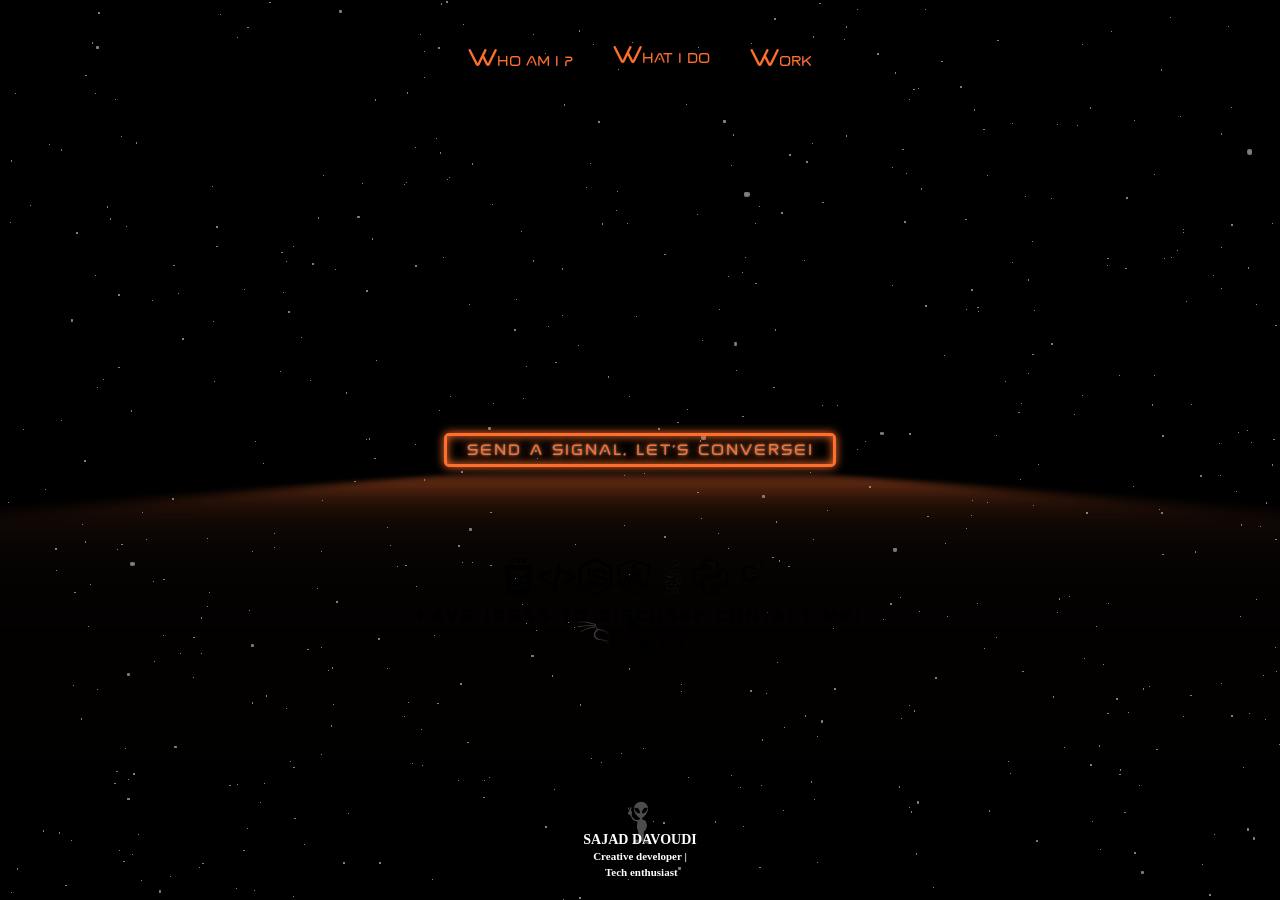
==== index.html @ 2b445030 "Update index.html" ====
<!DOCTYPE html>
<html lang="en">
  <head>
    <meta charset="UTF-8" />
    <meta http-equiv="X-UA-Compatible" content="IE=edge" />
    <meta name="viewport" content="width=device-width, initial-scale=1.0" />
    <title>Sajad Davoudi</title>
    <link rel="stylesheet" href="style.css" />
  </head>
  <body>
    <div class="navbar">
      <a href="whoami.html"
        ><span class="first_W">W</span><span class="rest_W">ho am I ?</span></a
      >
      <a href="box.html"
        ><span class="first_W">W</span><span class="rest_W">hat I do</span></a
      >
      <a href="work.html"
        ><span class="first_W">W</span><span class="rest_W">ork </span></a
      >
    </div>
    <!--====================== END OF NAV ====================-->

    <a href="contact2.html" class="button">Send a Signal, Let's Converse!</a>

    <!--====================== END OF CONTACT ====================-->

    <div class="logo_container">
      <img src="foto/alien4.png" class="logo_image" />
      <h1 class="logo_text">
        SAJAD&nbsp;DAVOUDI<br /><span class="minText"
          >Creative&nbsp;developer&nbsp;|&nbsp;Tech&nbsp;enthusiast</span
        >
      </h1>
    </div>

    <!--====================== END OF LOGO ====================-->
    <div class="alien_container">
      <img src="foto/alien12.png" class="alien" />
      <img src="foto/alien1.png" class="alien" />
      <img src="foto/alien1.png" class="alien" />
      <img src="foto/alien12.png" class="alien" />
    </div>

    <div class="lang_container">
      <img src="foto/angular.png" class="language" />
      <img src="foto/js.png" class="language" />
      <img src="foto/html1.png" class="language" />
      <img src="foto/css1.png" class="language" />
      <img src="foto/java1.png" class="language" />
      <img src="foto/python1.png" class="language" />
      <img src="foto/c.png" class="language" />
      <!--
      <img src="foto/php4.png" class="language" />-->

      <img src="foto/linux.png" class="language" />
      <img src="foto/kali.png" class="language" />
      <img src="foto/git1.png" class="language" />
    </div>

    <!--
    <img src="alien11.png" style="left: 1170px; top: 80px" class="alien" />
    <img src="alien1.png" style="left: 1260px; top: 270px" class="alien" />
    <img src="alien12.png" style="left: 1610px; top: 320px" class="alien" />
    <img src="alien1.png" style="left: 810px; top: 270px" class="alien" />
    <img src="alien12.png" style="left: 770px; top: 20px" class="alien" />
    -->

    <!--====================== END OF ALIEN & LANGUAGE IMAGE ====================-->
    <div class="discuss">
      <p class="dis">
        <strong>Have ideas to discuss? contact me!</strong>
      </p>
    </div>
    <!--====================== END OF DISCUSS ====================-->
    <script src="three.min.js"></script>
    <script src="index.js"></script>
  </body>
</html>
---- style.css ----
body {
  width: 100vw;
  height: 100vh;
  margin: 0;
  background: black;
  overflow: hidden;

  min-height: 100vh;
  display: grid;
  place-items: center;
  background: var(--clr-bg);
  color: var(--clr-neon);
  position: fixed;
}

:root {
  --clr-neon: rgb(254, 110, 44);
  --clr-bg: rgba(1, 1, 1, 1);
  --clr-white: rgba(255, 255, 255, 1);
  --glow-color: hsl(186 100% 69%);
}

@font-face {
  font-family: "pixel";
  src: url(font/pixel.otf) format("truetype");
}

@font-face {
  font-family: "linux";
  src: url(font/linux.otf);
}

@font-face {
  font-family: "blox";
  src: url(font/Blox2.ttf);
}

@font-face {
  font-family: "space";
  src: url(font/Spaced\ OTF.otf);
}
/*----------------------------CONTACT-----------rgb(106, 90, 205)---------------------*/

*,
*::before,
*::after {
  box-sizing: border-box;
}

.button {
  font-size: 1.2em;
  /*font-family: system-ui;*/
  font-family: "space";

  letter-spacing: 2px;

  display: inline-block;
  cursor: pointer;
  text-decoration: none;
  color: var(--clr-neon);
  border: var(--clr-neon) 3px solid;
  padding: 0.25em 1em;
  border-radius: 0.25em;

  text-shadow: 0 0 0.125em rgba(255, 255, 255, 0.55), 0 0 0.5em currentColor;

  box-shadow: inset 0 0 0.5em 0 var(--clr-neon), 0 0 0.5em 0 var(--clr-neon);

  position: fixed;
}

.button::before {
  pointer-events: none;
  content: "";
  position: absolute;
  background: var(--clr-neon);
  top: 120%;
  left: 0;
  width: 100%;
  height: 100%;

  transform: perspective(1.2em) rotateX(40deg) scale(1.5, 0.5);
  filter: blur(1.15em);
  opacity: 0.7;

  transition: transform 3s linear;
}

.button::after {
  content: "";
  position: absolute;
  top: 0;
  bottom: 0;
  left: 0;
  right: 0;
  /*box-shadow: 0 0 4em 0.6em var(--clr-neon), 0 0 1em 0.2em var(--clr-white);*/
  opacity: 0;
  background: var(--clr-neon);
  z-index: -1;
  transition: opacity 0.5s linear;
}

.button:hover,
.button:focus {
  color: var(--clr-bg);
  text-shadow: none;
}

.button:hover::before,
.button:focus::before {
  opacity: 1;
  transform: perspective(1em) rotateX(400deg) scale(1.5, 0.6);
  transition: transform 0.5s linear;
}

.button:hover::after,
.button:focus::after {
  opacity: 1;
}
/*-------------------------logo and name-------------------------*/

@import url("https://fonts.googleapis.com/css2?family=Roboto&display=swap");

.logo_container {
  position: fixed;
  align-items: center;
  bottom: 0;
  display: flex;
  flex-wrap: nowrap;
  flex-direction: column;
  justify-content: flex-end;
  align-items: center;
  text-align: center;
  margin-bottom: 20px;
}

.logo_image {
  width: 45px;
  height: 45px;
  position: fixed;
  margin-bottom: 35px;
}
.logo_text {
  position: absolute;
  color: white;
  font-size: 14px;
  text-decoration: none;
  font-family: "Roboto" !important;
  /*font-family: "space";*/
  margin-bottom: 0;
}

.minText {
  font-size: 11px;
}

/*--------------------------NAV BAR------------------------*/

.navbar {
  background-color: transparent;
  font-family: "space";
  /*font-family: "Roboto" !important;*/
  position: fixed;
  top: 0;
  left: 0;
  width: 100%;
  margin-top: 2%;
  margin-left: 0%;
  display: flex;
  justify-content: center;
  gap: 0.5rem;
}

.navbar a:nth-child(1) {
  margin-top: 0.3%;
}
.navbar a:nth-child(3) {
  margin-top: 0.3%;
}

.navbar a {
  display: inline-block;
  padding: 14px 16px;
  text-decoration: none;
  font-size: 18px;
  /*color: black;*/
  color: var(--clr-neon);
}

.first_W {
  color: var(--clr-neon);
  font-size: 1.7em;
}

.navbar a:hover {
  color: var(--clr-white);
  letter-spacing: 2px;
  font-weight: bolder;
}

/*--------------------------ALIEN & LANG PHOTO------------------------*/

.alien {
  position: fixed;
  width: 5%;
  background: transparent;
}
.alien_container img:nth-child(1) {
  left: 45%;
  top: 32%;
}
.alien_container img:nth-child(2) {
  left: 40%;
  top: 20%;
}
.alien_container img:nth-child(3) {
  left: 50%;
  top: 30%;
}
.alien_container img:nth-child(4) {
  left: 55%;
  top: 20%;
}

.language {
  position: fixed;
  width: 3%;
}

.lang_container img:nth-child(1) {
  left: 48%;
  top: 62%;
}

.lang_container img:nth-child(2) {
  left: 45%;
  top: 62%;
}
.lang_container img:nth-child(3) {
  left: 42%;
  top: 62%;
}
.lang_container img:nth-child(4) {
  left: 39%;
  top: 62%;
}
.lang_container img:nth-child(5) {
  left: 51%;
  top: 62%;
}
.lang_container img:nth-child(6) {
  left: 54%;
  top: 62%;
}
.lang_container img:nth-child(7) {
  left: 57%;
  top: 62%;
}

.lang_container img:nth-child(8) {
  left: 48%;
  top: 69%;
}
.lang_container img:nth-child(9) {
  left: 45%;
  top: 69%;
}
.lang_container img:nth-child(10) {
  left: 51%;
  top: 69%;
}

/*--------------------------DISCUSS & CONTACT-------------------*/

.discuss {
  margin-left: 0;
  margin-top: 26%;
  position: fixed;
}
.discuss p {
  font-family: "space";
  font-size: 1.1rem;
  letter-spacing: 4px;
  font-weight: bold;
  color: black;
}

/*---------------------INTRO-----------------------------------*/

/*--------------------------------------------------------*/

/* SMAL DEVICE ((max-width: 768px))*/
@media screen and (max-width: 900px) {
  body {
    width: 100vw;
    height: 100vh;
  }
  /*------------------------CONTACT--------------------------------*/
  .button {
    font-family: "space";
    font-size: 0.95em;
    letter-spacing: 1px;
    left: 13%;
    top: 50%;
  }
  .button::before {
    transform: perspective(0.8em) rotateX(40deg) scale(0.9, 0.8);
  }

  /*-------------------------logo and name-------------------------*/
  .logo_container {
    margin-bottom: 3%;
  }

  .logo_image {
    width: 40px;
    height: 40px;
    margin-bottom: 30px;
  }

  .logo_text {
    font-size: 12px;
  }

  .minText {
    font-size: 10px;
  }
  /*--------------------------NAV BAR------------------------*/
  .navbar {
    margin-top: 3%;
  }

  .navbar a:nth-child(1) {
    margin-top: 0;
  }
  .navbar a:nth-child(3) {
    margin-top: 0;
  }

  .navbar a {
    font-family: "space";
    color: var(--clr-neon);
    font-size: 16px;
  }

  .first_W {
    font-size: 1.3em;
  }

  .navbar a:hover {
    color: var(--clr-neon);
    letter-spacing: 0.5px;
    font-weight: bold;
  }

  /*------------------------LANGUAGE--------------------------------*/
  .language {
  }
  .lang_container {
    position: fixed;
  }

  .lang_container img {
    width: 10%;
  }
  .lang_container img:nth-child(1) {
    left: 64%;
    top: 65%;
  }

  .lang_container img:nth-child(2) {
    left: 51%;
    top: 65%;
  }
  .lang_container img:nth-child(3) {
    left: 38%;
    top: 65%;
  }
  .lang_container img:nth-child(4) {
    left: 25%;
    top: 65%;
  }
  .lang_container img:nth-child(5) {
    left: 25%;
    top: 72%;
  }
  .lang_container img:nth-child(6) {
    left: 38%;
    top: 72%;
  }
  .lang_container img:nth-child(7) {
    left: 51%;
    top: 72%;
  }

  .lang_container img:nth-child(8) {
    left: 64%;
    top: 72%;
  }

  .lang_container img:nth-child(9) {
    left: 38%;
    top: 79%;
  }

  .lang_container img:nth-child(10) {
    display: none;
  }

  .lang_container img:nth-child(11) {
    left: 51%;
    top: 79%;
  }

  /*-------------------------DISCUSS & CONTACT-------------------------------*/
  .discuss {
  }
  .dis {
    position: fixed;
    letter-spacing: 0px;
    margin-left: -33%;
    margin-top: 6%;
  }
  .discuss p {
    text-align: center;
    letter-spacing: 0px;
    font-size: 0.9rem;

    /*display: none;
    position: fixed;
    left: 1%;
    margin-left: 3%;
    margin-top: 1%;
    font-family: "space";
    */
  }
}

/*----------------------MEDIUM DEVICE----------------------------------*/
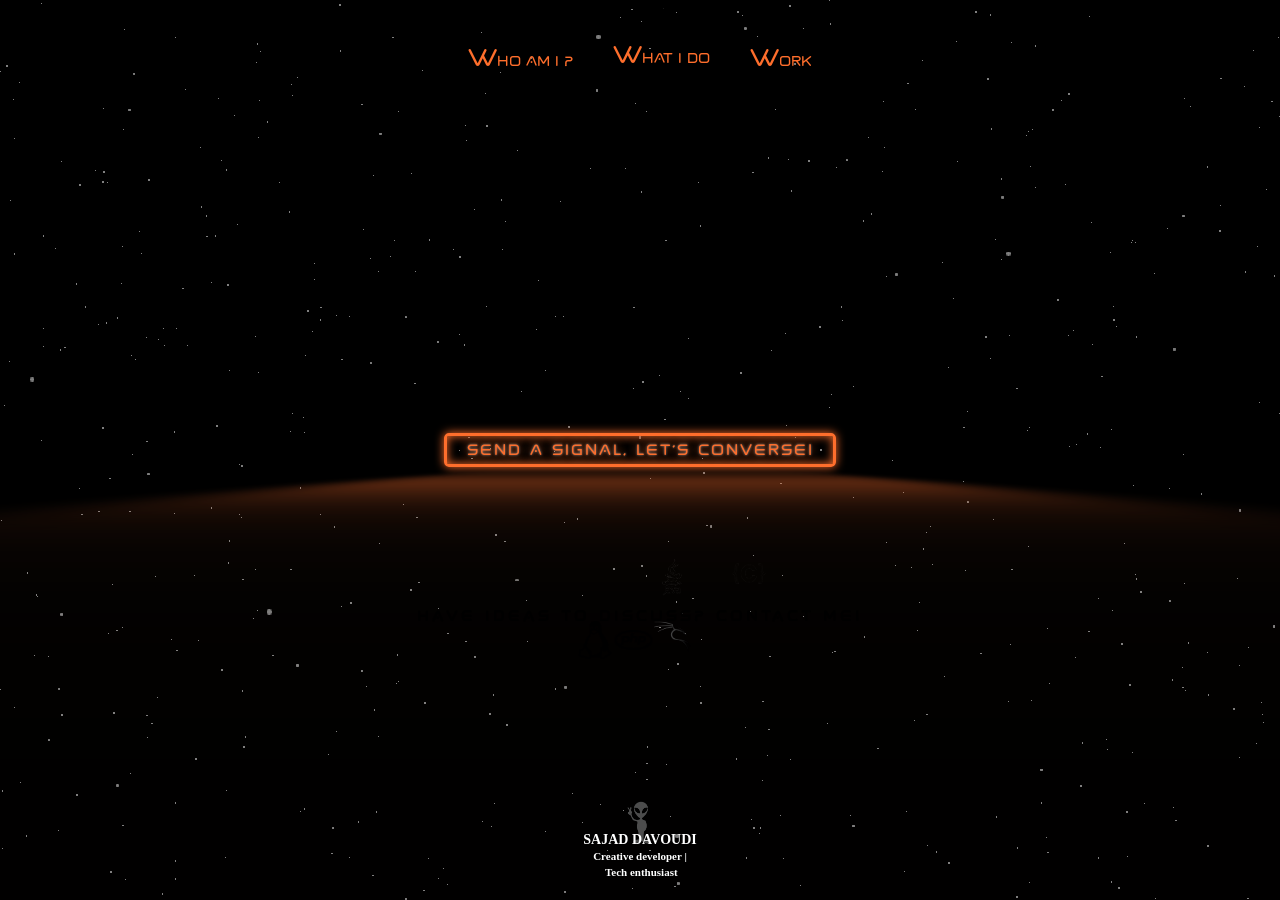
==== commit 291583d0: "Update index.html" ====
--- a/index.html
+++ b/index.html
@@ -50,8 +50,8 @@
       <img src="foto/java1.png" class="language" />
       <img src="foto/python1.png" class="language" />
       <img src="foto/c.png" class="language" />
-      <!--
-      <img src="foto/php4.png" class="language" />-->
+      
+      <img src="foto/php4.png" class="language" />
 
       <img src="foto/linux.png" class="language" />
       <img src="foto/kali.png" class="language" />
--- a/style.css
+++ b/style.css
@@ -14,10 +14,16 @@
 }
 
 :root {
+  /*--clr-neon: rgb(4, 110, 44);
+  --clr-neon: rgb(102, 0, 0);
+  --clr-neon: rgb(254, 110, 44);*/
+
   --clr-neon: rgb(254, 110, 44);
   --clr-bg: rgba(1, 1, 1, 1);
   --clr-white: rgba(255, 255, 255, 1);
   --glow-color: hsl(186 100% 69%);
+
+  --clr-red: rgb(10, 103, 79);
 }
 
 @font-face {
@@ -93,7 +99,7 @@
   bottom: 0;
   left: 0;
   right: 0;
-  /*box-shadow: 0 0 4em 0.6em var(--clr-neon), 0 0 1em 0.2em var(--clr-white);*/
+  box-shadow: 0 0 4em 0.6em var(--clr-neon), 0 0 1em 0.2em var(--clr-white);
   opacity: 0;
   background: var(--clr-neon);
   z-index: -1;
@@ -285,27 +291,60 @@
   color: black;
 }
 
-/*---------------------INTRO-----------------------------------*/
-
-/*--------------------------------------------------------*/
-
-/* SMAL DEVICE ((max-width: 768px))*/
-@media screen and (max-width: 900px) {
+/*888888888888888888888888888888888888888888888888888888888*/
+/*---------------------------------------------------------*/
+/*---------------------------------------------------------*/
+/*---------------------------------------------------------*/
+/*888888888888888888888888888888888888888888888888888888888*/
+
+/* SMAL DEVICE */
+@media screen and (max-width: 767px) {
   body {
+    height: 50vh;
     width: 100vw;
-    height: 100vh;
   }
   /*------------------------CONTACT--------------------------------*/
   .button {
     font-family: "space";
     font-size: 0.95em;
     letter-spacing: 1px;
-    left: 13%;
+    left: 14%;
     top: 50%;
-  }
+    box-shadow: 0 0 4em 5.5em var(--clr-red), 0 0 9em 4.2em var(--clr-white);
+    color: var(--clr-red);
+    border: var(--clr-red) 1px solid;
+    padding: 0.25em 1em;
+    border-radius: 0.55em;
+
+    text-shadow: 0 0 0.125em rgba(255, 255, 255, 0.55), 0 0 0.5em currentColor;
+
+    /*shadow dar halati ke do rang nabashe : box-shadow: 0 0 4em 6em var(--clr-neon), 0 0 1em 0.2em var(--clr-white);*/
+    /*transform: perspective(-1em) rotateX(400deg) scale(100.9, 110.8);*/
+  }
+
   .button::before {
+    background: transparent;
+  }
+
+  /* negash kon, you will get it!
+  .button::before {
+    box-shadow: 0 0 4em 6em var(--clr-neon), 0 0 1em 0.2em var(--clr-white);
     transform: perspective(0.8em) rotateX(40deg) scale(0.9, 0.8);
-  }
+  }*/
+
+  /*ORIGINAL!
+  .button {
+    font-family: "space";
+    font-size: 0.95em;
+    letter-spacing: 1px;
+    left: 15%;
+    top: 50%;
+    /*box-shadow: 0 0 4em 0.6em var(--clr-neon), 0 0 1em 0.2em var(--clr-white);
+  }
+
+  .button::before {
+    transform: perspective(0.2em) rotateX(40deg) scale(0.9, 0.8);
+  }*/
 
   /*-------------------------logo and name-------------------------*/
   .logo_container {
@@ -326,6 +365,9 @@
     font-size: 10px;
   }
   /*--------------------------NAV BAR------------------------*/
+  .navbar a span {
+    color: var(--clr-red);
+  }
   .navbar {
     margin-top: 3%;
   }
@@ -365,42 +407,42 @@
   }
   .lang_container img:nth-child(1) {
     left: 64%;
-    top: 65%;
+    top: 62%;
   }
 
   .lang_container img:nth-child(2) {
     left: 51%;
-    top: 65%;
+    top: 62%;
   }
   .lang_container img:nth-child(3) {
     left: 38%;
-    top: 65%;
+    top: 62%;
   }
   .lang_container img:nth-child(4) {
     left: 25%;
-    top: 65%;
+    top: 62%;
   }
   .lang_container img:nth-child(5) {
     left: 25%;
-    top: 72%;
+    top: 68%;
   }
   .lang_container img:nth-child(6) {
     left: 38%;
-    top: 72%;
+    top: 68%;
   }
   .lang_container img:nth-child(7) {
     left: 51%;
-    top: 72%;
+    top: 68%;
   }
 
   .lang_container img:nth-child(8) {
     left: 64%;
-    top: 72%;
+    top: 68%;
   }
 
   .lang_container img:nth-child(9) {
     left: 38%;
-    top: 79%;
+    top: 74%;
   }
 
   .lang_container img:nth-child(10) {
@@ -409,7 +451,7 @@
 
   .lang_container img:nth-child(11) {
     left: 51%;
-    top: 79%;
+    top: 73%;
   }
 
   /*-------------------------DISCUSS & CONTACT-------------------------------*/
@@ -417,9 +459,9 @@
   }
   .dis {
     position: fixed;
-    letter-spacing: 0px;
+    letter-spacing: 1px;
     margin-left: -33%;
-    margin-top: 6%;
+    margin-top: 1%;
   }
   .discuss p {
     text-align: center;
@@ -434,6 +476,26 @@
     font-family: "space";
     */
   }
-}
-
-/*----------------------MEDIUM DEVICE----------------------------------*/
+
+  /*----------------------ALIEN PHOTO-----------------*/
+  .alien {
+    width: 10%;
+  }
+
+  .alien_container img:nth-child(1) {
+    left: 45%;
+    top: 29%;
+  }
+  .alien_container img:nth-child(2) {
+    left: 36%;
+    top: 27%;
+  }
+  .alien_container img:nth-child(3) {
+    left: 54%;
+    top: 27%;
+  }
+  .alien_container img:nth-child(4) {
+    left: 55%;
+    top: 20%;
+  }
+}
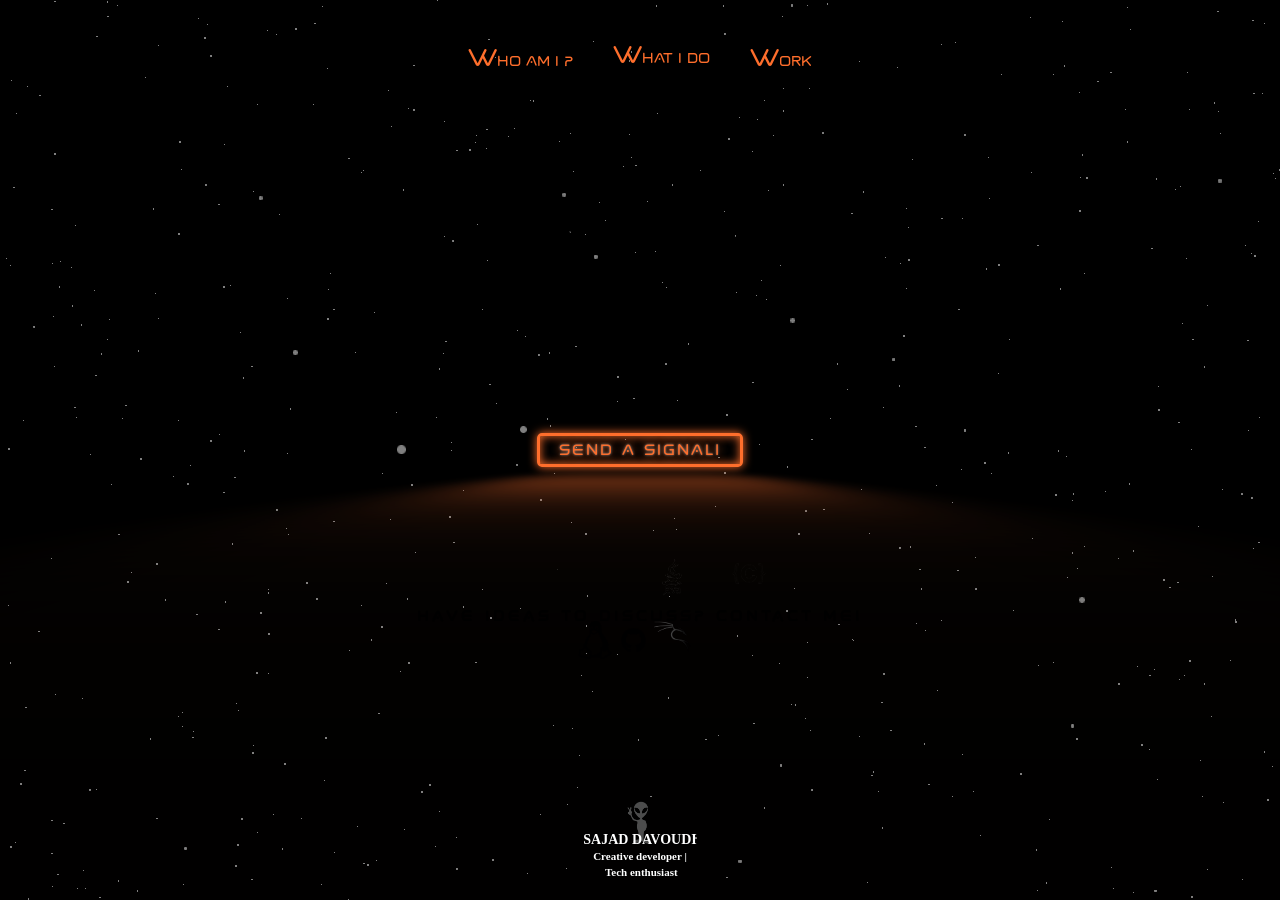
==== commit 20b82037: "Update index.html" ====
--- a/index.html
+++ b/index.html
@@ -21,7 +21,7 @@
     </div>
     <!--====================== END OF NAV ====================-->
 
-    <a href="contact2.html" class="button">Send a Signal, Let's Converse!</a>
+    <a href="contact2.html" class="button">Send a Signal!</a>
 
     <!--====================== END OF CONTACT ====================-->
 
--- a/style.css
+++ b/style.css
@@ -14,16 +14,18 @@
 }
 
 :root {
-  /*--clr-neon: rgb(4, 110, 44);
-  --clr-neon: rgb(102, 0, 0);
-  --clr-neon: rgb(254, 110, 44);*/
+  /*rgb(4, 110, 44);
+  rgb(102, 0, 0);
+  rgb(254, 110, 44);
+  rgba(148, 8, 1, 1)
+  rgba(129, 26, 113)*/
 
   --clr-neon: rgb(254, 110, 44);
   --clr-bg: rgba(1, 1, 1, 1);
   --clr-white: rgba(255, 255, 255, 1);
   --glow-color: hsl(186 100% 69%);
 
-  --clr-red: rgb(10, 103, 79);
+  --clr-red: #7721f6;
 }
 
 @font-face {
@@ -213,7 +215,7 @@
 }
 .alien_container img:nth-child(1) {
   left: 45%;
-  top: 32%;
+  top: 30%;
 }
 .alien_container img:nth-child(2) {
   left: 40%;
@@ -264,8 +266,7 @@
 }
 
 .lang_container img:nth-child(8) {
-  left: 48%;
-  top: 69%;
+  display: none;
 }
 .lang_container img:nth-child(9) {
   left: 45%;
@@ -273,6 +274,10 @@
 }
 .lang_container img:nth-child(10) {
   left: 51%;
+  top: 69%;
+}
+.lang_container img:nth-child(11) {
+  left: 48%;
   top: 69%;
 }
 
@@ -299,18 +304,14 @@
 
 /* SMAL DEVICE */
 @media screen and (max-width: 767px) {
-  body {
-    height: 50vh;
-    width: 100vw;
-  }
-  /*------------------------CONTACT--------------------------------*/
+  /*------------------------CONTACT--------------- -----------------*/
   .button {
     font-family: "space";
     font-size: 0.95em;
     letter-spacing: 1px;
-    left: 14%;
+    left: 16%;
     top: 50%;
-    box-shadow: 0 0 4em 5.5em var(--clr-red), 0 0 9em 4.2em var(--clr-white);
+    box-shadow: 0 0 18em 5em var(--clr-red), 0 0 19em 0.5em var(--clr-white);
     color: var(--clr-red);
     border: var(--clr-red) 1px solid;
     padding: 0.25em 1em;
@@ -324,6 +325,10 @@
 
   .button::before {
     background: transparent;
+  }
+  .button::after {
+    box-shadow: 0 0 4em 0.6em var(--clr-red), 0 0 1em 0.2em var(--clr-white);
+    background: var(--clr-red);
   }
 
   /* negash kon, you will get it!
@@ -347,18 +352,22 @@
   }*/
 
   /*-------------------------logo and name-------------------------*/
+
   .logo_container {
-    margin-bottom: 3%;
+    justify-content: center;
+    bottom: 2%;
+    right: 50%;
   }
 
   .logo_image {
     width: 40px;
     height: 40px;
-    margin-bottom: 30px;
+    bottom: 2%;
   }
 
   .logo_text {
     font-size: 12px;
+    letter-spacing: 1px;
   }
 
   .minText {
@@ -369,7 +378,7 @@
     color: var(--clr-red);
   }
   .navbar {
-    margin-top: 3%;
+    margin-top: 7%;
   }
 
   .navbar a:nth-child(1) {
@@ -407,51 +416,52 @@
   }
   .lang_container img:nth-child(1) {
     left: 64%;
-    top: 62%;
+    top: 60%;
   }
 
   .lang_container img:nth-child(2) {
     left: 51%;
-    top: 62%;
+    top: 60%;
   }
   .lang_container img:nth-child(3) {
     left: 38%;
-    top: 62%;
+    top: 60%;
   }
   .lang_container img:nth-child(4) {
     left: 25%;
-    top: 62%;
+    top: 60%;
   }
   .lang_container img:nth-child(5) {
     left: 25%;
-    top: 68%;
+    top: 66%;
   }
   .lang_container img:nth-child(6) {
     left: 38%;
-    top: 68%;
+    top: 66%;
   }
   .lang_container img:nth-child(7) {
     left: 51%;
-    top: 68%;
+    top: 66%;
   }
 
   .lang_container img:nth-child(8) {
     left: 64%;
-    top: 68%;
+    top: 66%;
   }
 
   .lang_container img:nth-child(9) {
     left: 38%;
-    top: 74%;
+    top: 72%;
   }
 
   .lang_container img:nth-child(10) {
-    display: none;
+    left: 64%;
+    top: 66%;
   }
 
   .lang_container img:nth-child(11) {
     left: 51%;
-    top: 73%;
+    top: 72%;
   }
 
   /*-------------------------DISCUSS & CONTACT-------------------------------*/
@@ -460,8 +470,8 @@
   .dis {
     position: fixed;
     letter-spacing: 1px;
-    margin-left: -33%;
-    margin-top: 1%;
+    right: 16%;
+    top: 54%;
   }
   .discuss p {
     text-align: center;
@@ -480,6 +490,7 @@
   /*----------------------ALIEN PHOTO-----------------*/
   .alien {
     width: 10%;
+    display: none;
   }
 
   .alien_container img:nth-child(1) {
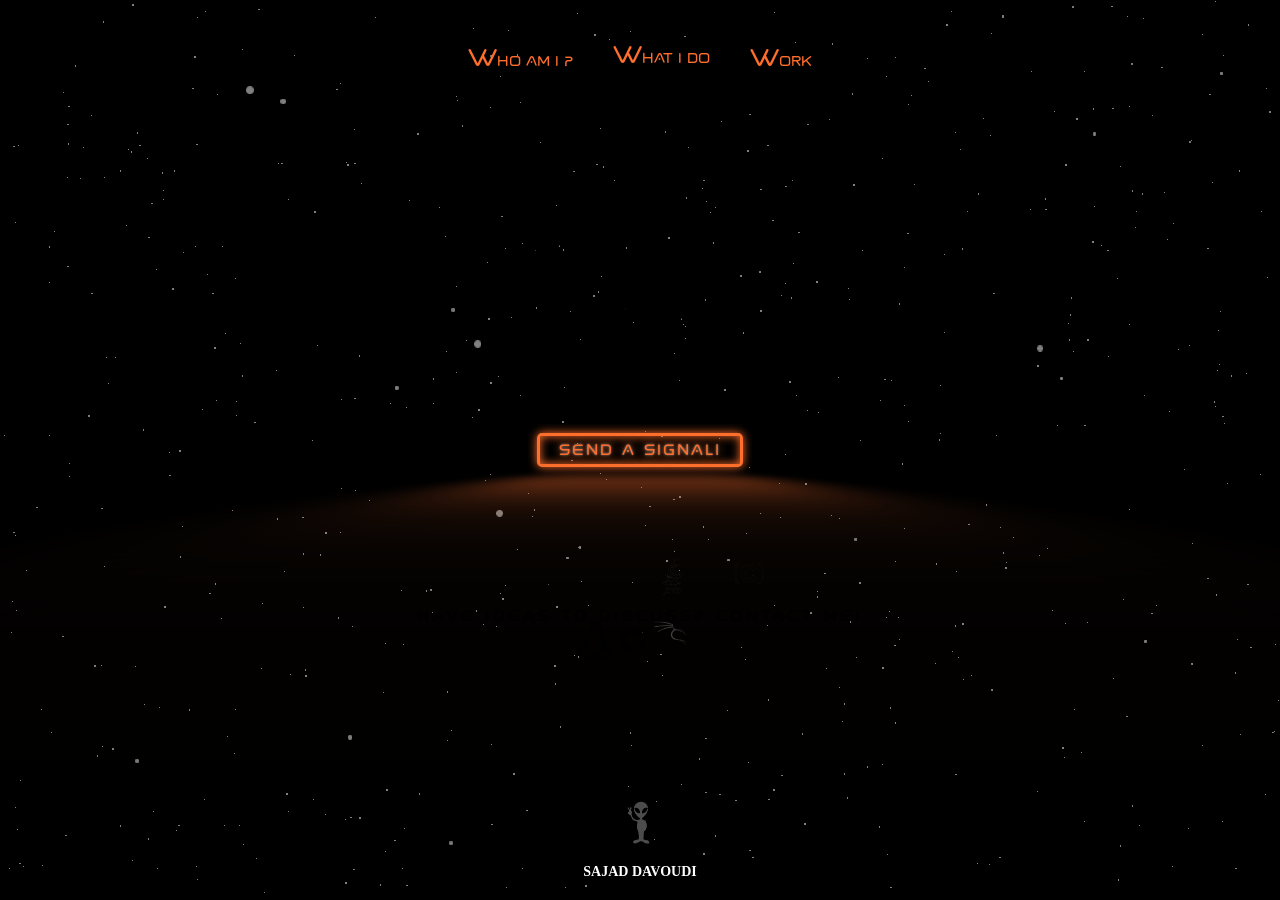
==== commit 385fe077: "Update index.html" ====
--- a/index.html
+++ b/index.html
@@ -28,9 +28,11 @@
     <div class="logo_container">
       <img src="foto/alien4.png" class="logo_image" />
       <h1 class="logo_text">
-        SAJAD&nbsp;DAVOUDI<br /><span class="minText"
+        SAJAD&nbsp;DAVOUDI<br />
+        <!--
+        <span class="minText"
           >Creative&nbsp;developer&nbsp;|&nbsp;Tech&nbsp;enthusiast</span
-        >
+        >-->
       </h1>
     </div>
 
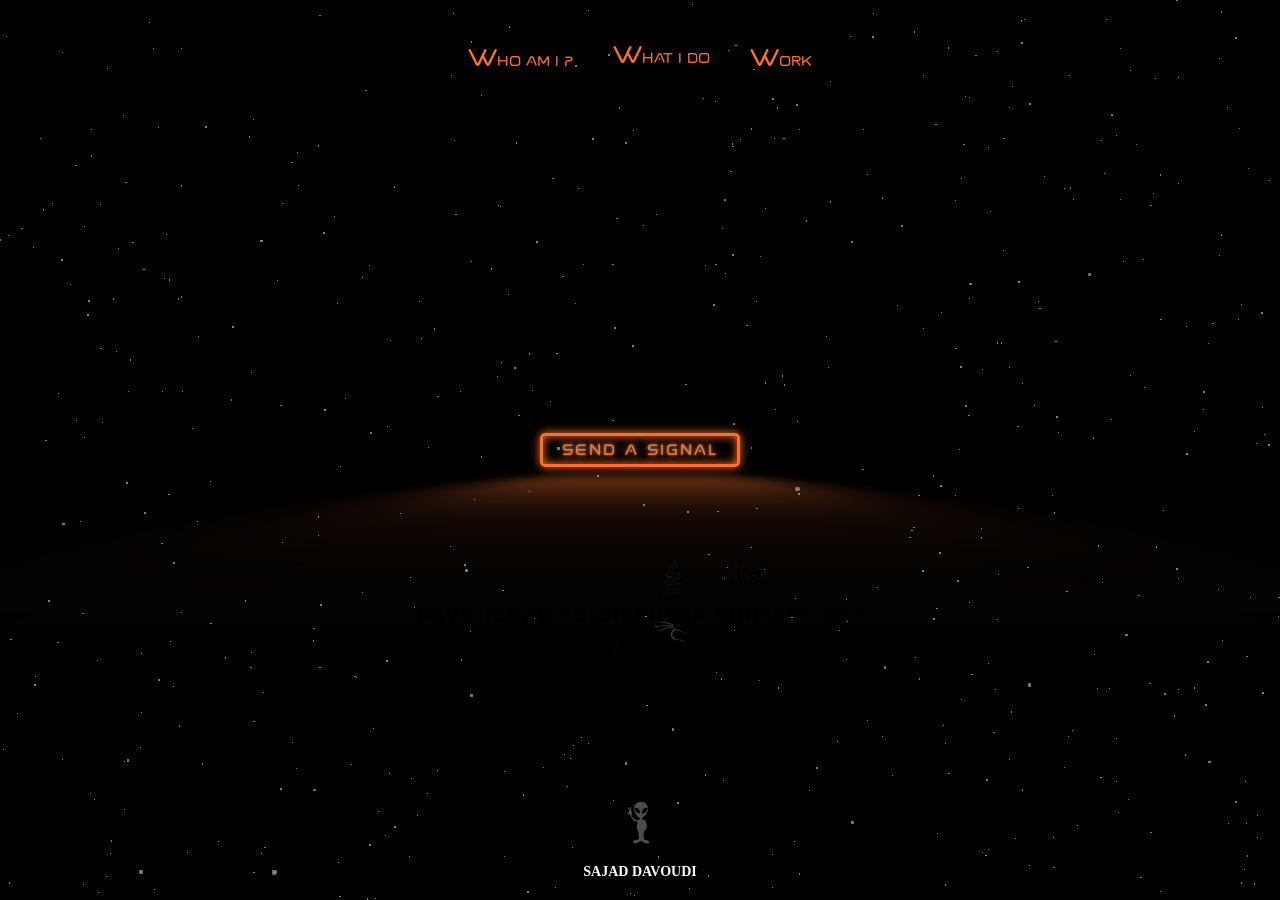
==== commit ec6407db: "Update index.html" ====
--- a/index.html
+++ b/index.html
@@ -21,7 +21,7 @@
     </div>
     <!--====================== END OF NAV ====================-->
 
-    <a href="contact2.html" class="button">Send a Signal!</a>
+    <a href="contact2.html" class="button">Send a Signal</a>
 
     <!--====================== END OF CONTACT ====================-->
 
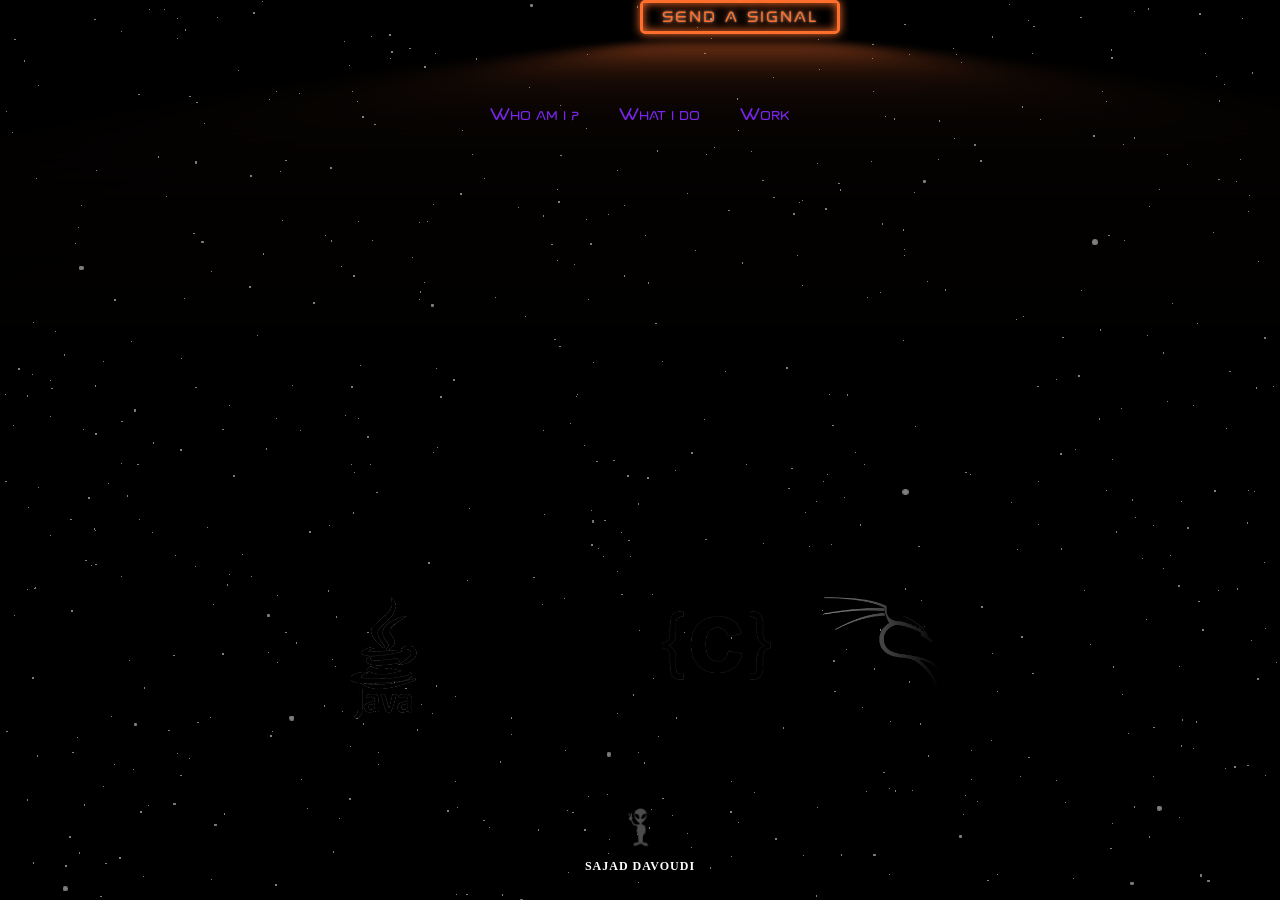
==== commit 0d08b02a: "Update index.html" ====
--- a/index.html
+++ b/index.html
@@ -20,8 +20,9 @@
       >
     </div>
     <!--====================== END OF NAV ====================-->
-
-    <a href="contact2.html" class="button">Send a Signal</a>
+    <div class="button-container">
+      <a href="contact2.html" class="button">Send a Signal</a>
+    </div>
 
     <!--====================== END OF CONTACT ====================-->
 
--- a/style.css
+++ b/style.css
@@ -302,9 +302,44 @@
 /*---------------------------------------------------------*/
 /*888888888888888888888888888888888888888888888888888888888*/
 
-/* SMAL DEVICE */
+/* SMALL DEVICE */
 @media screen and (max-width: 767px) {
   /*------------------------CONTACT--------------- -----------------*/
+  .button-container {
+    display: flex;
+    justify-content: center;
+    align-items: center;
+    height: 100vh; /* Optional: to vertically center within the viewport */
+  }
+
+  .button {
+    font-family: "space";
+    font-size: 0.95em;
+    letter-spacing: 1px;
+    /* Removed left and top properties for proper centering */
+    box-shadow: 0 0 18em 5em var(--clr-red), 0 0 19em 0.5em var(--clr-white);
+    color: var(--clr-red);
+    border: var(--clr-red) 1px solid;
+    padding: 0.25em 1em;
+    border-radius: 0.55em;
+    text-shadow: 0 0 0.125em rgba(255, 255, 255, 0.55), 0 0 0.5em currentColor;
+  }
+
+  .button::before {
+    background: transparent;
+  }
+
+  .button::after {
+    box-shadow: 0 0 4em 0.6em var(--clr-red), 0 0 1em 0.2em var(--clr-white);
+    background: var(--clr-red);
+  }
+}
+
+
+/* SMAL DEVICE */
+/*
+@media screen and (max-width: 767px) {
+  /*------------------------CONTACT--------------- -----------------
   .button {
     font-family: "space";
     font-size: 0.95em;
@@ -320,7 +355,7 @@
     text-shadow: 0 0 0.125em rgba(255, 255, 255, 0.55), 0 0 0.5em currentColor;
 
     /*shadow dar halati ke do rang nabashe : box-shadow: 0 0 4em 6em var(--clr-neon), 0 0 1em 0.2em var(--clr-white);*/
-    /*transform: perspective(-1em) rotateX(400deg) scale(100.9, 110.8);*/
+    /*transform: perspective(-1em) rotateX(400deg) scale(100.9, 110.8);
   }
 
   .button::before {
@@ -330,7 +365,7 @@
     box-shadow: 0 0 4em 0.6em var(--clr-red), 0 0 1em 0.2em var(--clr-white);
     background: var(--clr-red);
   }
-
+*/
   /* negash kon, you will get it!
   .button::before {
     box-shadow: 0 0 4em 6em var(--clr-neon), 0 0 1em 0.2em var(--clr-white);
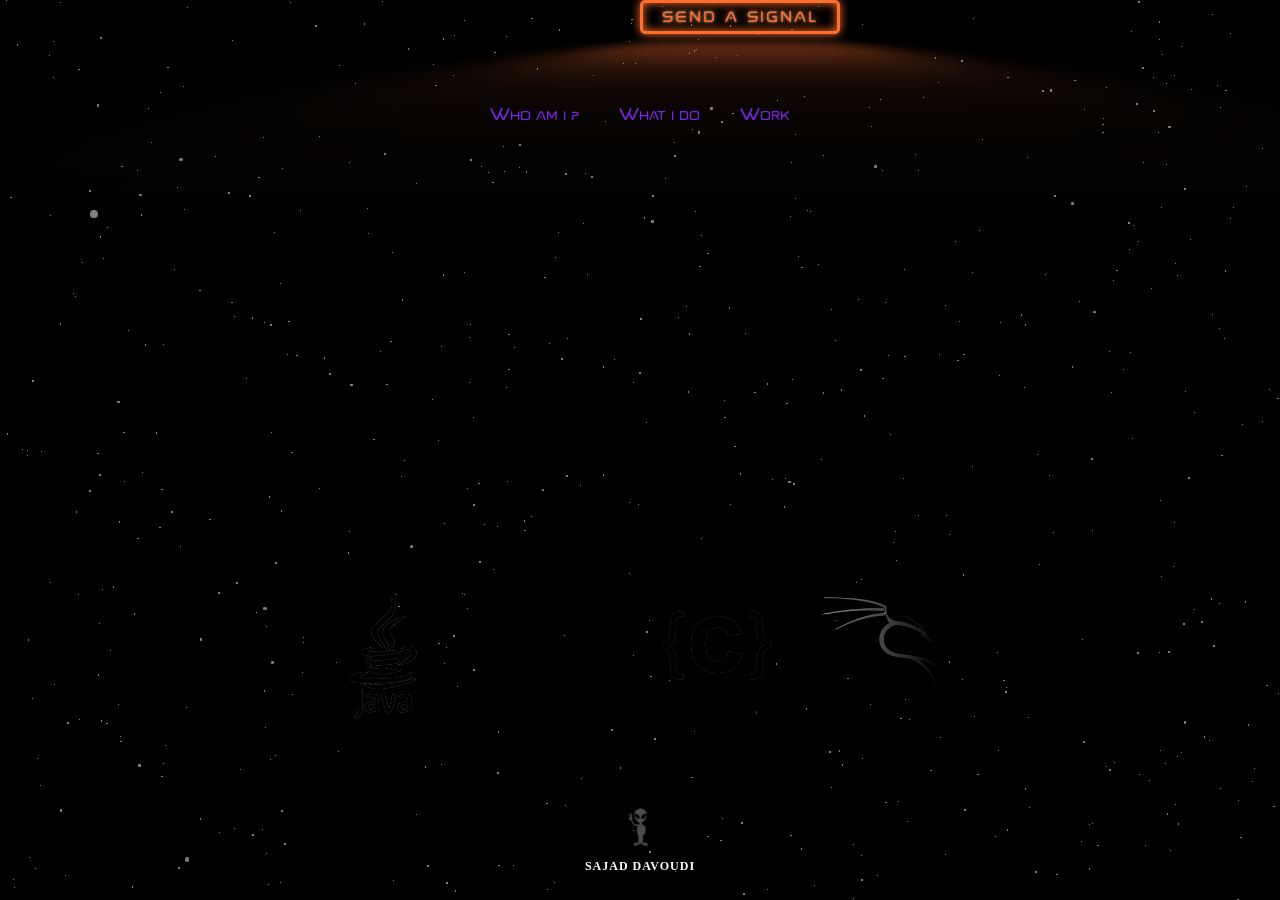
==== commit 47690430: "Update index.html" ====
--- a/index.html
+++ b/index.html
@@ -20,7 +20,7 @@
       >
     </div>
     <!--====================== END OF NAV ====================-->
-    <div class="button-container">
+    <div class="button-container2">
       <a href="contact2.html" class="button">Send a Signal</a>
     </div>
 
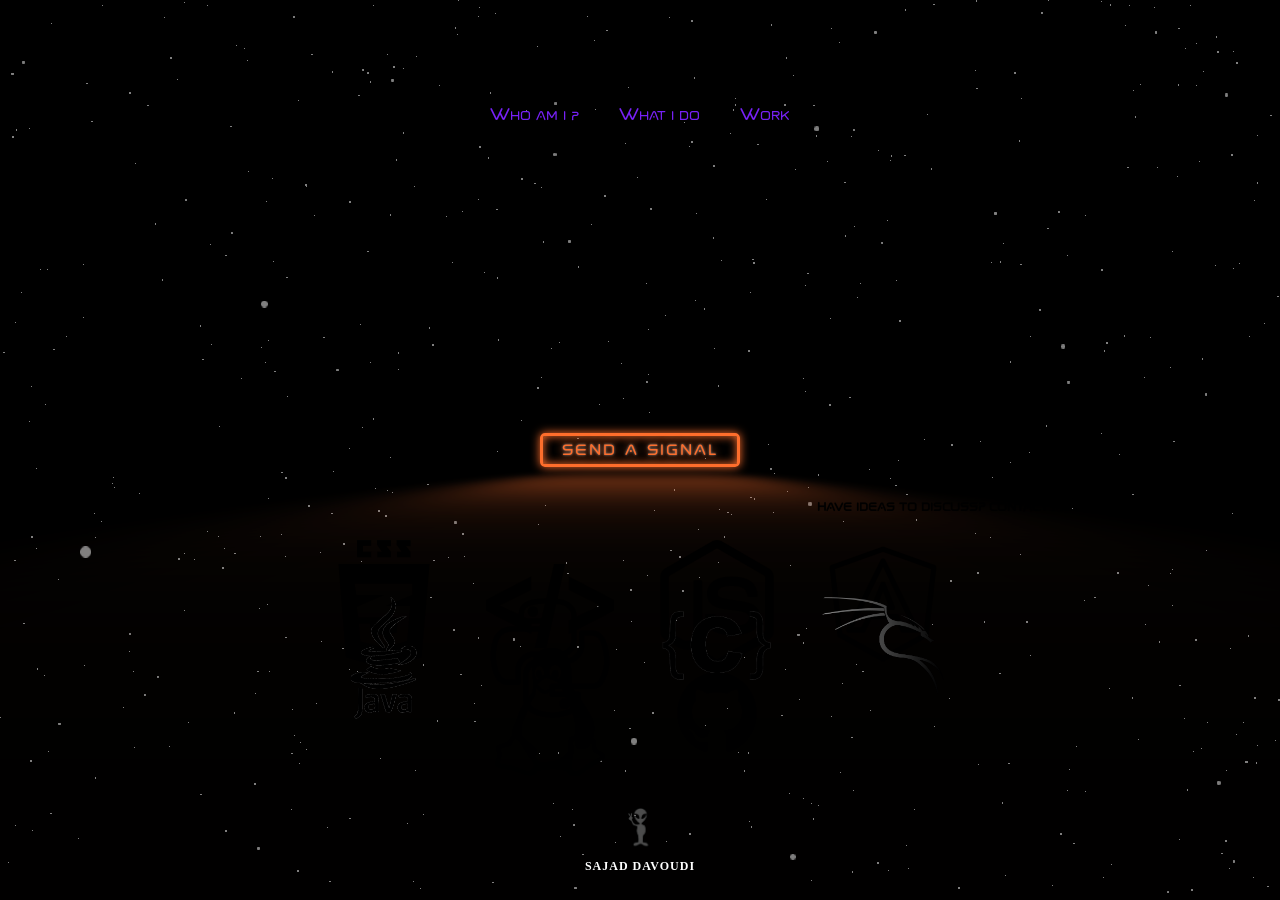
==== commit 52359479: "Update index.html" ====
--- a/index.html
+++ b/index.html
@@ -20,9 +20,7 @@
       >
     </div>
     <!--====================== END OF NAV ====================-->
-    <div class="button-container2">
       <a href="contact2.html" class="button">Send a Signal</a>
-    </div>
 
     <!--====================== END OF CONTACT ====================-->
 
--- a/style.css
+++ b/style.css
@@ -305,7 +305,7 @@
 /* SMALL DEVICE */
 @media screen and (max-width: 767px) {
   /*------------------------CONTACT--------------- -----------------*/
-  .button-container {
+  .button-container2 {
     display: flex;
     justify-content: center;
     align-items: center;
